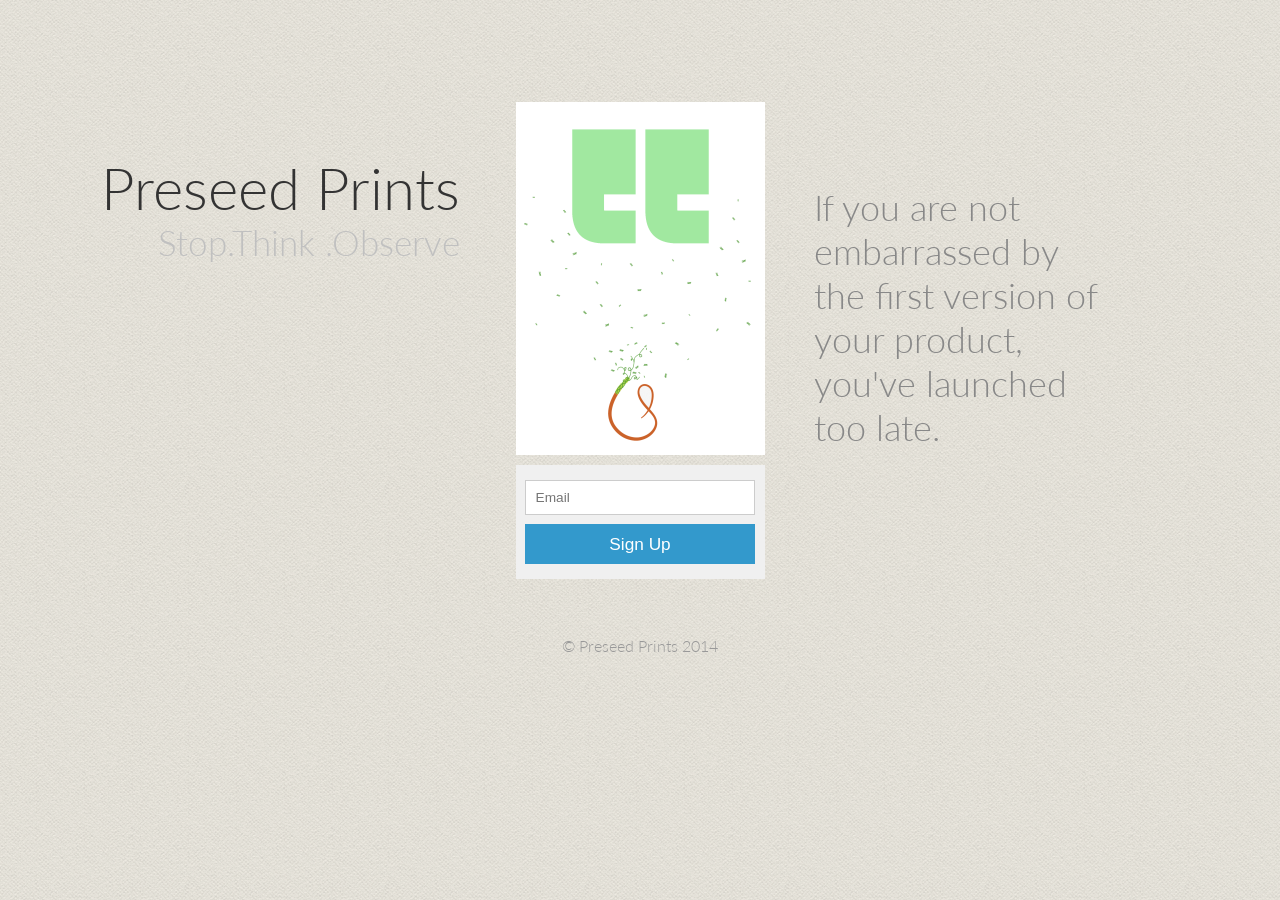
==== index.html @ 67a7d708 "Bah" ====
<!DOCTYPE html>
<html lang="en">
	<head>
		<meta charset="UTF-8" />
		<meta http-equiv="X-UA-Compatible" content="IE=edge,chrome=1"> 
		<meta name="viewport" content="width=device-width, initial-scale=1.0"> 
		<title>App Showcase with Grid Overlay</title>
		<meta name="description" content="App Showcase with Grid Overlay" />
		
		<link rel="shortcut icon" href="../favicon.ico"> 
		<link rel="stylesheet" type="text/css" href="css/default.css" />
		<link rel="stylesheet" type="text/css" href="css/component2.css" />
		<script src="js/modernizr.custom.js"></script>
	</head>
	<body>
		<div class="container">	
			<br>
			<div class="main">
				<div id="ac-wrapper" class="ac-wrapper">
					<h2>Preseed Prints <span>Stop.Think .Observe</span>
				</h2>
					<div class="ac-device">
						<a href="#"><img src="images/motivation.png"/></a>
						<h3 class="ac-title">If you are not embarrassed by the first version of your product, you've launched too late.</h3>
					</div>
					<div class="ac-grid">
						<a href="#"><img src="images/motivation.png"/><span>If you are not embarrassed by the first version of your product, you've launched too late. - Reid Hoffman.</span></a>
						<a href="#"><img src="images/screen1.png"/><span>The secret of getting ahead is getting started</span></a>
						<a href="#"><img src="images/screen3.png"/><span>Start before you are ready</span></a>
						<a href="#"><img src="images/screen2.png"/><span>The longer it takes to develop, less likely is to launch </span></a>
					</div>
				</div>	
				
					<div id="login">
					
  <form>
    <input type="email" placeholder="Email" />
    <input type="submit" value="Sign Up" />
  </form>
</div>
				<p>&copy; Preseed Prints 2014</p>			
			</div>
		</div><!-- /container -->
		<script src="https://ajax.googleapis.com/ajax/libs/jquery/1.9.1/jquery.min.js"></script>
		<script src="js/appshowcase.js"></script>
		
		<script>
			$(function() {
				AppShowcase.init();
			});
		</script>
	</body>
</html>
---- css/default.css ----
/* General Demo Style */
@import url(http://fonts.googleapis.com/css?family=Lato:300,400,700);

@font-face {
	font-family: 'fontawesome';
	src:url('../fonts/fontawesome.eot');
	src:url('../fonts/fontawesome.eot?#iefix') format('embedded-opentype'),
		url('../fonts/fontawesome.svg#fontawesome') format('svg'),
		url('../fonts/fontawesome.woff') format('woff'),
		url('../fonts/fontawesome.ttf') format('truetype');
	font-weight: normal;
	font-style: normal;
}

body, html { font-size: 100%; 	padding: 0; margin: 0;}

/* Reset */
*,
*:after,
*:before {
	-webkit-box-sizing: border-box;
	-moz-box-sizing: border-box;
	box-sizing: border-box;
}

/* Clearfix hack by Nicolas Gallagher: http://nicolasgallagher.com/micro-clearfix-hack/ */
.clearfix:before,
.clearfix:after {
	content: " ";
	display: table;
}

.clearfix:after {
	clear: both;
}

body {
    font-family: 'Lato', Calibri, Arial, sans-serif;
    color: #333;
    background: url(../images/pp.png) repeat center top;
	
    font-size: 0.9em;
    overflow-x: hidden;

}

a {
	color: #999;
	text-decoration: none;
}

a:hover {
	color: #000;
}

.container > header {
	padding: 1em 1.875em;
	margin-bottom: 2em;
	background: #f5f5f5;
	position: relative;
}

.inner {
	max-width: 65em;
	width: 100%;
	margin: 0 auto;
}

.container > header h1 {
	font-size: 2.125em;
	line-height: 1.3;
	text-align: left;
	font-weight: 400;
	float: left;
	width: 50%;
}
.z
{
display: block;
    margin-left: auto;
    margin-right: auto;
}
.container > header span {
	display: block;
	font-weight: 300;
	font-size: 75%;
	color: #c0c0c0;
	padding: 0 0 0.6em 0.1em;
}

.main > p {
	font-weight: 300;
	font-size: 1.1em;
	color: #999;
	text-align: center;
	padding: 2em;
}

/* Header Style */
.codrops-top {
	background: #fff;
	background: rgba(255, 255, 255, 0.5);
	text-transform: uppercase;
	position: relative;
	font-size: 0.75em;
	box-shadow: 1px 0px 2px rgba(0,0,0,0.2);
	line-height: 2.2;
}

.codrops-top a {
	padding: 0 1em;
	letter-spacing: 0.1em;
	color: #333;
	display: inline-block;
}

.codrops-top a:hover {
	background: rgba(255,255,255,0.8);
	color: #000;
}

.codrops-top span.right {
	float: right;
}

.codrops-top span.right a {
	float: left;
	display: block;
}

/* Demo Buttons Style */
.codrops-demos {
	float: right;
	padding-top: 1em;
}

.codrops-demos a {
    display: inline-block;
    margin: 1em;
    line-height: 2;
    color: #666;
    font-weight: 700;
    border-bottom: 4px solid transparent;
}

.codrops-demos a:hover {
	color: #000;
	border-color: #000;
}

.codrops-demos a.current-demo,
.codrops-demos a.current-demo:hover {
	color: #aaa;
	border-color: #aaa;
}
---- css/component2.css ----
.ac-wrapper {
	width: 100%;
	position: relative;
	-webkit-perspective: 1000px;
	-moz-perspective: 1000px;
	perspective: 1000px;
	-webkit-perspective-origin: 50% 25%;
	-moz-perspective-origin: 50% 25%;
	perspective-origin: 50% 25%;
}

.ac-wrapper h2 {
	top: 20%;
	width: 50%;
	position: absolute;
	font-weight: 300;
	font-size: 4em;
	text-align: right;
	padding: 0 180px 0 50px;
	pointer-events: none;
}

.ac-wrapper h2 span {
	display: block;
	font-size: 60%;
	color: #c0c0c0;
}

.ac-device {
	background: url(../images/iPhone.png) no-repeat;
	width: 288px;
	height: 440px;
	margin: 0 auto;
	position: relative;
	-webkit-transition: all 0.3s ease;
	-moz-transition: all 0.3s ease;
	transition: all 0.3s ease;
	-webkit-transform-style: preserve-3d;
	-moz-transform-style: preserve-3d;
	transform-style: preserve-3d;
}

.ac-device a {
	height: 400px;
	width: 249px;
	display: inline-block;
	margin: 85px 0 0 20px;
}

.ac-device a img {
	display: block;
}

.ac-device h3 {
	position: absolute;
	font-size: 2.5em;
	left: 100%;
	width: 100%;
	top: 30%;
	margin-left: 30px;
	font-weight: 300;
	color: #888;
}

.ac-grid {
	position: absolute;
	width: 100%;
	padding-top: 3.6em;
	z-index: 1000;
	top: 0;
	left: 0;
	text-align: center;
	pointer-events: none;
	-webkit-transform-style: preserve-3d;
	-moz-transform-style: preserve-3d;
	transform-style: preserve-3d;
}

.ac-grid a {
	width: 220px;
	display: inline-block;
	position: relative;
	margin: 10px 5px;
	cursor: pointer;
	opacity: 0;
	pointer-events: none;
	-webkit-transition: all 0.3s ease;
	-moz-transition: all 0.3s ease;
	transition: all 0.3s ease;
	-webkit-transform: translateZ(-350px);
	-moz-transform: translateZ(-350px);
	transform: translateZ(-350px);
	-webkit-transition-delay: 0s;
	-moz-transition-delay: 0s;
	transition-delay: 0s;
}

.ac-grid a:first-child {
	-webkit-transform-origin: right center;
	-moz-transform-origin: right center;
	transform-origin: right center;
}

.ac-grid a:last-child {
	-webkit-transform-origin: left center;
	-moz-transform-origin: left center;
	transform-origin: left center;
}

.ac-grid a img {
	display: block;
	width: 100%;
}

.ac-grid a span {
	position: absolute;
	height: 100%;
	width: 100%;
	left: 0;
	top: 0;
	text-transform: uppercase;
	padding: 4em 1em 0;
	z-index: 100;
	color: #ddd;
	background: rgba(0,0,0,0.4);
	font-weight: 700;
	opacity: 0;
	-webkit-transform: translateY(-5px);
	-moz-transform: translateY(-5px);
	transform: translateY(-5px);
	-webkit-transition: all 0.2s ease;
	-moz-transition: all 0.2s ease;
	transition: all 0.2s ease;
}

.ac-grid a:hover span {
	opacity: 1;
	-webkit-transform: translateY(0);
	-moz-transform: translateY(0);
	transform: translateY(0);
}

.ac-wrapper.ac-gridview .ac-device {
	-webkit-transform: translateZ(-350px);
	-moz-transform: translateZ(-350px);
	transform: translateZ(-350px);
	opacity: .6;
}

.ac-wrapper.ac-gridview .ac-grid {
	pointer-events: auto;
}

.ac-wrapper.ac-gridview .ac-grid a {
	opacity: 1;
	pointer-events: auto;
}

.ac-wrapper.ac-gridview .ac-grid a:first-child {
	-webkit-transform: rotateY(-20deg) translateZ(0px);
	-moz-transform: rotateY(-20deg) translateZ(0px);
	transform: rotateY(-20deg) translateZ(0px);
}

.ac-wrapper.ac-gridview .ac-grid a:nth-child(2) {
	-webkit-transition-delay: 50ms;
	-moz-transition-delay: 50ms;
	transition-delay: 50ms;
	-webkit-transform: translateZ(0px);
	-moz-transform: translateZ(0px);
	transform: translateZ(0px);
}

.ac-wrapper.ac-gridview .ac-grid a:nth-child(3) {
	-webkit-transition-delay: 100ms;
	-moz-transition-delay: 100ms;
	transition-delay: 100ms;
	-webkit-transform: translateZ(0px);
	-moz-transform: translateZ(0px);
	transform: translateZ(0px);
}

.ac-wrapper.ac-gridview .ac-grid a:last-child {
	-webkit-transition-delay: 150ms;
	-moz-transition-delay: 150ms;
	transition-delay: 150ms;
	-webkit-transform: rotateY(20deg) translateZ(0px);
	-moz-transform: rotateY(20deg) translateZ(0px);
	transform: rotateY(20deg) translateZ(0px);
}
/**/
.button{
  width:100px;
  background:#3399cc;
  display:block;
  margin:0 auto;
  margin-top:1%;
  padding:10px;
  text-align:center;
  font-weight:300;
  
  text-decoration:none;
  color:#fff;
  cursor:pointer;
  transition:background .3s;
  -webkit-transition:background .3s;
}

.button:hover{
  background:#2288bb;
}

#login{
  width:249px;
  margin:0 auto;
  margin-top:8px;
  margin-bottom:2%;
  transition:opacity 1s;
  -webkit-transition:opacity 1s;
}

#triangle{
  width:0;
  border-top:12x solid transparent;
  border-right:12px solid transparent;
  border-bottom:12px solid #3399cc;
  border-left:12px solid transparent;
  margin:0 auto;
}

#login h1{
  background:#3399cc;
  padding:20px 0;
  font-size:180%;
  font-weight:300;
  text-align:center;
  color:#fff;
}

form{
  background:#f0f0f0;
  padding:6% 4%;
}

input[type="email"],input[type="password"]{
  width:100%;
  background:#fff;
  margin-bottom:4%;
  border:1px solid #ccc;
  padding:4%;
  /*font-family:'Open Sans',sans-serif;*/
  font-size:95%;
  color:#555;
}

input[type="submit"]{
  width:100%;
  background:#3399cc;
  border:0;
  padding:4%;
  /*font-family:'Open Sans',sans-serif;*/
  font-size:120%;
  color:#fff;
  cursor:pointer;
  transition:background .3s;
  -webkit-transition:background .3s;
}

input[type="submit"]:hover{
  background:#2288bb;
}
/**/
@media screen and (max-width: 63.875em) {
	.ac-wrapper { 
		font-size: 60%; 
		width: 100%; 
		padding: 0 20px;
	}

	.ac-device {
		margin: 0;
		width: 100%;
	}

	.ac-device h3 { 
		width: 50%;
		left: 290px;
		top:40%;
	}

	.ac-wrapper h2 { 
		left: 308px; 
		
		padding: 0; 
		text-align: left; 
		margin-left: 30px;
	}
	#login{
	
	margin:0px auto;
	top:40%
	}
}

@media screen and (max-width: 58em) {
	.ac-grid {
		width: 90%;
		left: 5%;
		margin-left: 0;
		padding-top: 8em;
	}

	.ac-grid a {
		width: 22%;
	}
}


@media screen and (max-width: 35.6875em) {
	.ac-wrapper {
		padding: 0 20px 100px;
	}

	.ac-wrapper h2 { 
		width: 100%;
		text-align: center;
		margin: 0 0 1em;
		top: 0;
		left: auto;
		position: relative;
	}

	.ac-device {
		display:none;
	}

	.ac-device h3 {
		display:none;
	}

	.ac-grid a {
		width: 40%;
	}

	.ac-wrapper.ac-gridview .ac-grid a {
		-webkit-transform: translateZ(0px) !important;
		-moz-transform: translateZ(0px) !important;
		transform: translateZ(0px) !important;
	}
}


/**/

@import url(http://fonts.googleapis.com/css?family=Open+Sans:300,400,700);
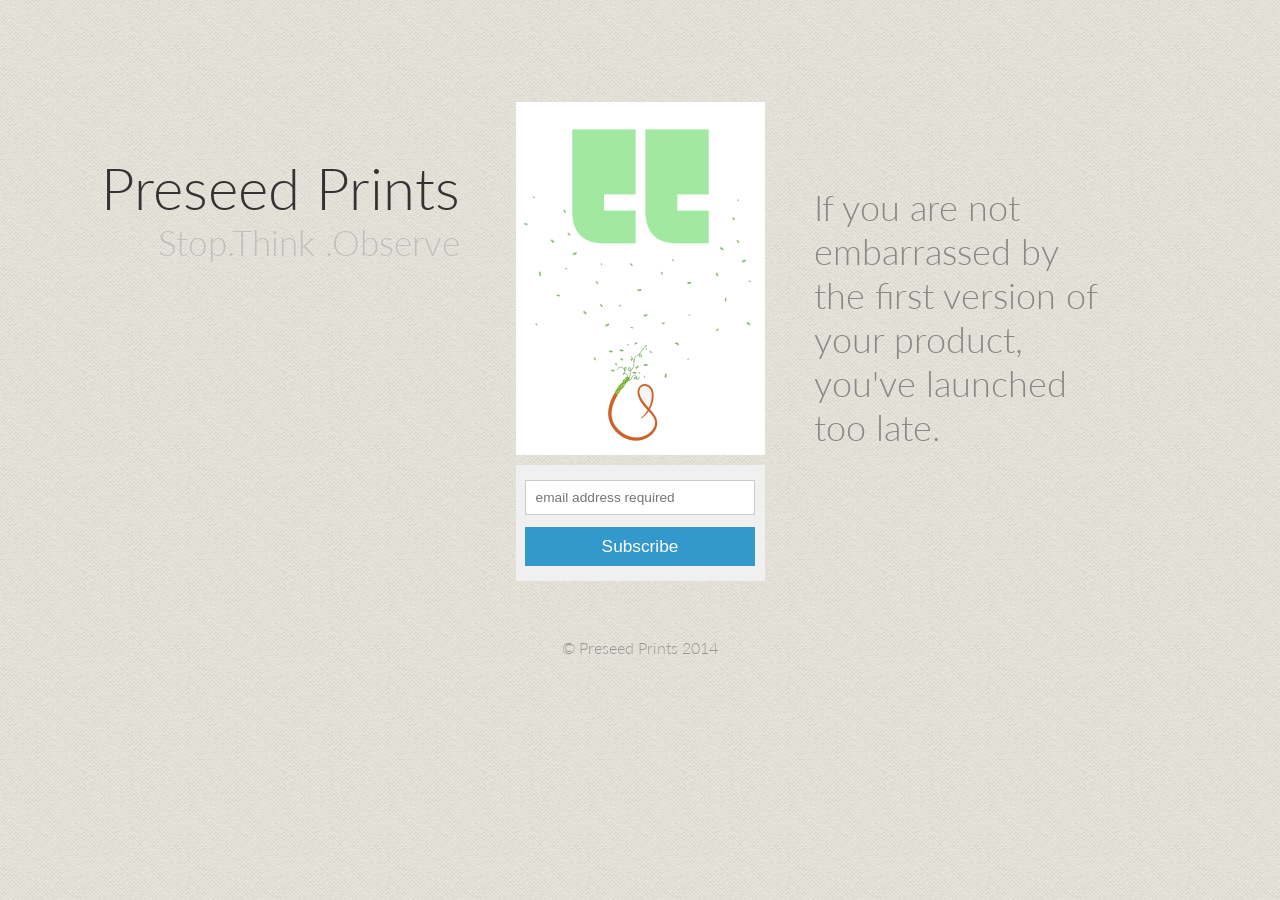
==== commit 6aadda2e: "Integrate" ====
--- a/index.html
+++ b/index.html
@@ -24,7 +24,7 @@
 						<h3 class="ac-title">If you are not embarrassed by the first version of your product, you've launched too late.</h3>
 					</div>
 					<div class="ac-grid">
-						<a href="#"><img src="images/motivation.png"/><span>If you are not embarrassed by the first version of your product, you've launched too late. - Reid Hoffman.</span></a>
+						<a href="#"><img src="images/motivation.png"/><span>If you are not embarrassed by the first version of your product, you've launched too late.</span></a>
 						<a href="#"><img src="images/screen1.png"/><span>The secret of getting ahead is getting started</span></a>
 						<a href="#"><img src="images/screen3.png"/><span>Start before you are ready</span></a>
 						<a href="#"><img src="images/screen2.png"/><span>The longer it takes to develop, less likely is to launch </span></a>
@@ -33,9 +33,9 @@
 				
 					<div id="login">
 					
-  <form>
-    <input type="email" placeholder="Email" />
-    <input type="submit" value="Sign Up" />
+  <form action="//preseed.us3.list-manage.com/subscribe/post?u=6d760d307e7d9e29e2344532b&amp;id=61713d8820" method="post" id="mc-embedded-subscribe-form" name="mc-embedded-subscribe-form" class="validate" target="_blank" novalidate>
+    <input type="email" value="" name="EMAIL" class="email" id="mce-EMAIL" placeholder="email address required" />
+    <input type="submit" value="Subscribe" name="subscribe" id="mc-embedded-subscribe" class="button"/>
   </form>
 </div>
 				<p>&copy; Preseed Prints 2014</p>			
